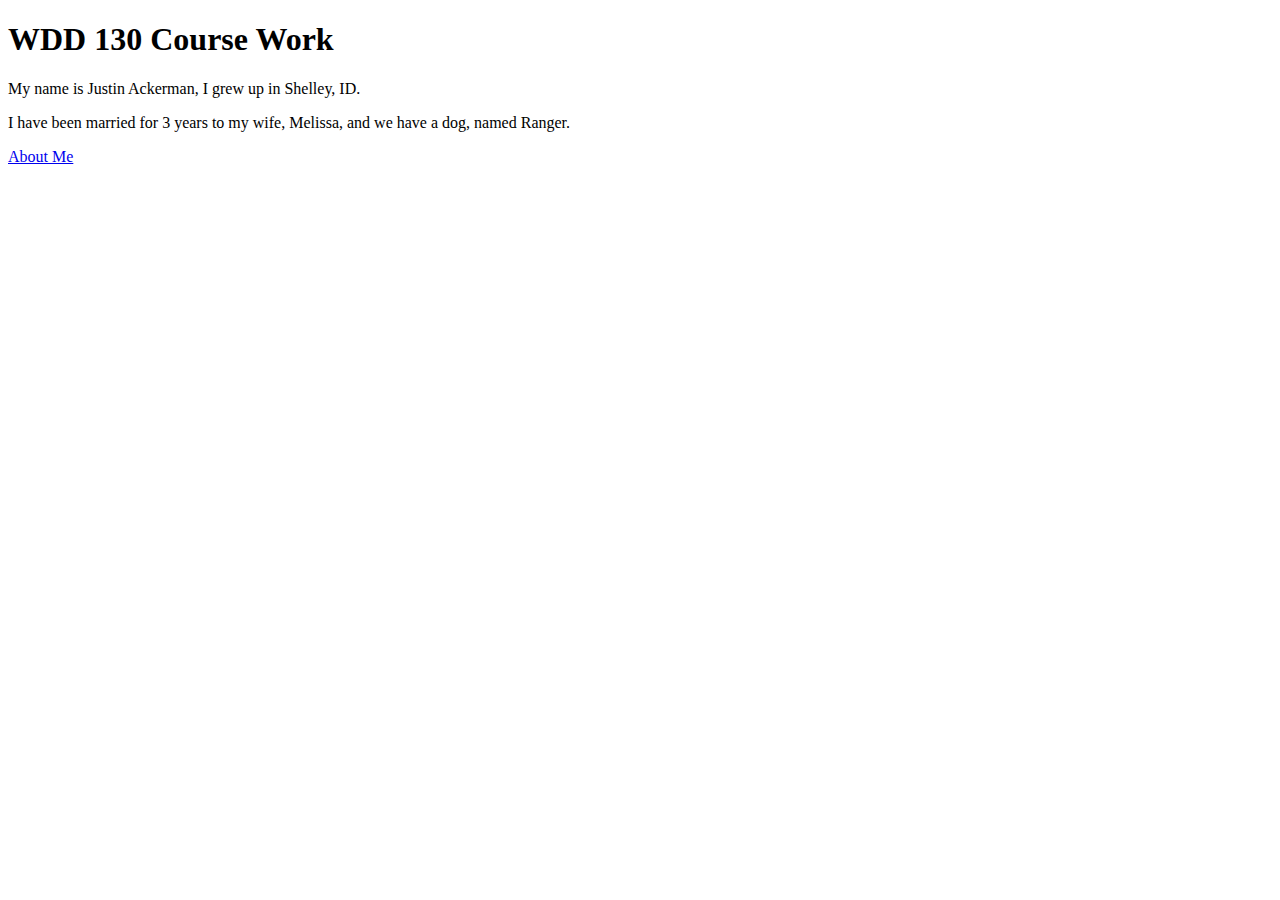
==== index.html @ d8b24028 "added href" ====
<!DOCTYPE html>
<html>
    <head>
        <title>Justin Ackerman WDD 130 Site</title>
    </head>
    <body>
        <h1>WDD 130 Course Work</h1>
        <p>
            My name is Justin Ackerman, I grew up in Shelley, ID.
        </p>
        <p>
            I have been married for 3 years to my wife, Melissa, and we have a dog, named Ranger.
        </p>
        <a href="wk_1/aboutme/index.html">About Me</a>
    </body>
</html>
<!-- https://ackejus2.github.io/WDD-130/ -->
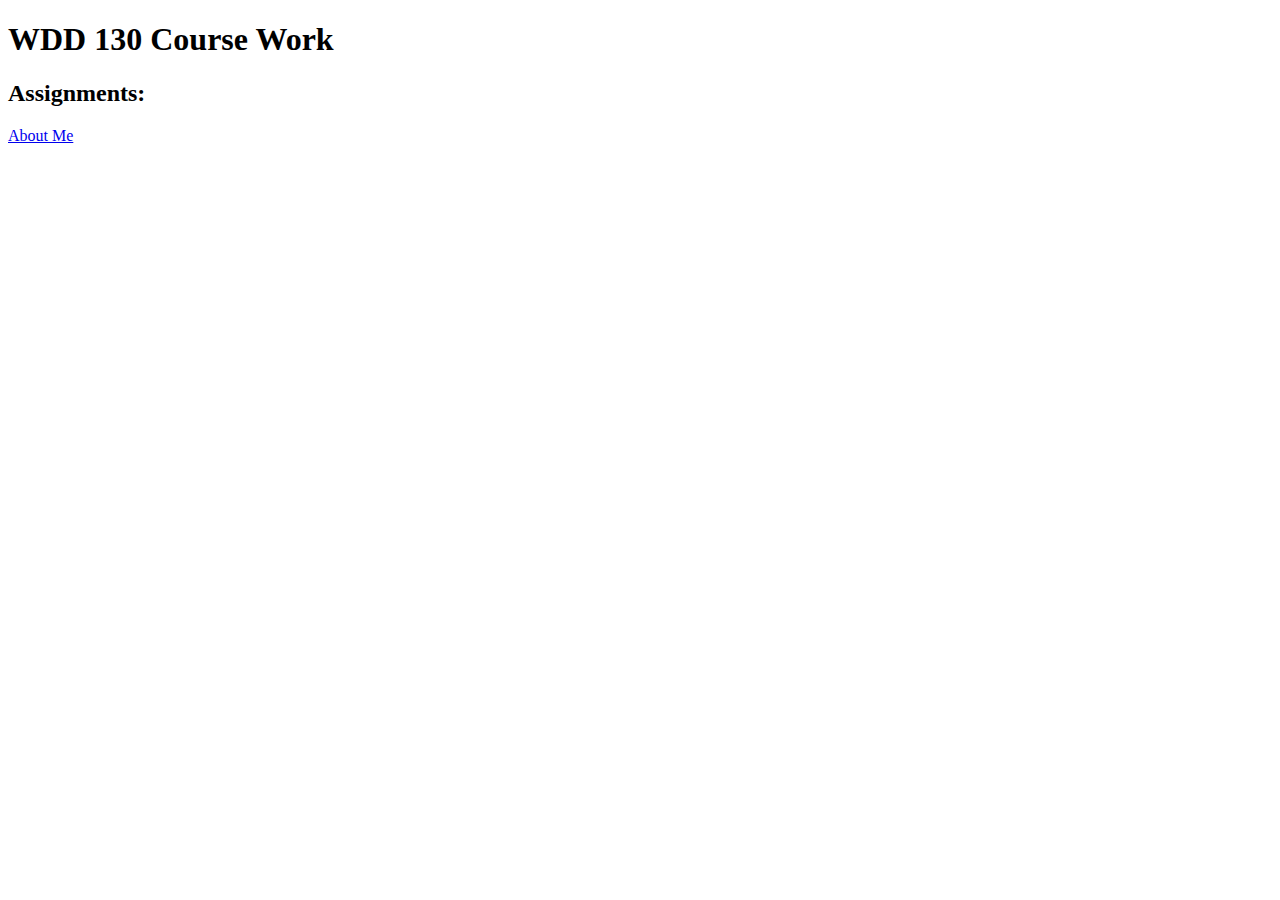
==== commit ef43b4b5: "js changes" ====
--- a/index.html
+++ b/index.html
@@ -5,12 +5,9 @@
     </head>
     <body>
         <h1>WDD 130 Course Work</h1>
-        <p>
-            My name is Justin Ackerman, I grew up in Shelley, ID.
-        </p>
-        <p>
-            I have been married for 3 years to my wife, Melissa, and we have a dog, named Ranger.
-        </p>
+        <h2>
+            Assignments:
+        </h2>
         <a href="wk_1/aboutme/index.html">About Me</a>
     </body>
 </html>
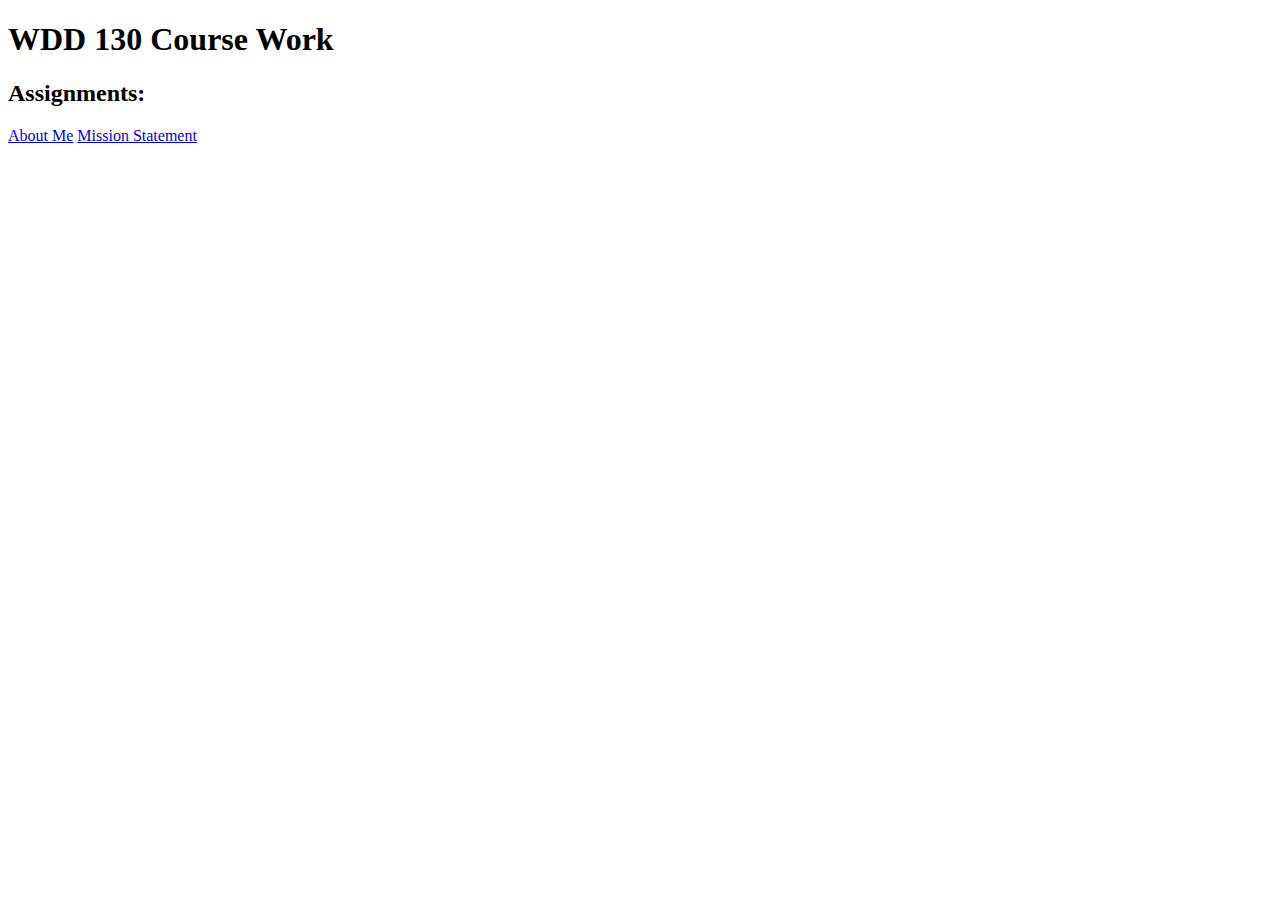
==== commit ef6a6278: "created mission statement file/fixed about me" ====
--- a/index.html
+++ b/index.html
@@ -9,6 +9,7 @@
             Assignments:
         </h2>
         <a href="wk_1/aboutme/index.html">About Me</a>
+        <a href="wk_3/missionStatement/index.html">Mission Statement</a>
     </body>
 </html>
 <!-- https://ackejus2.github.io/WDD-130/ -->